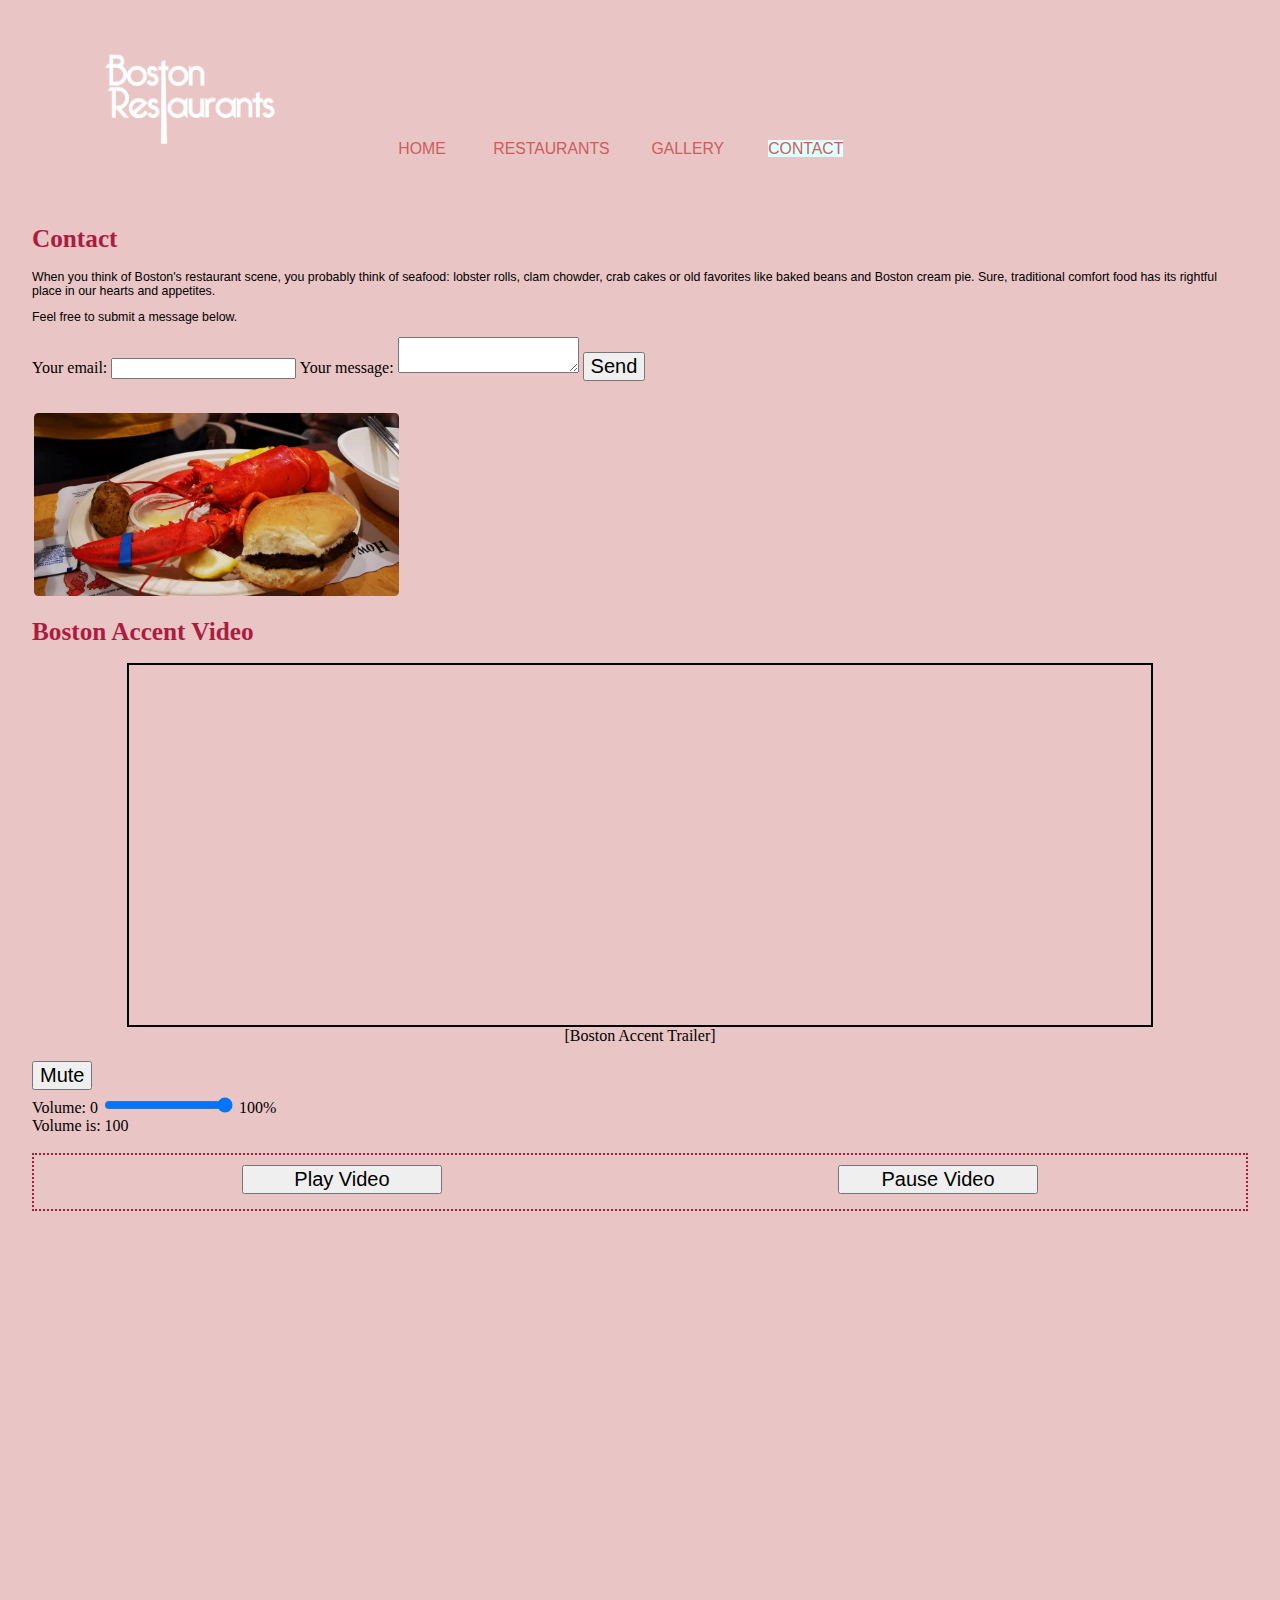
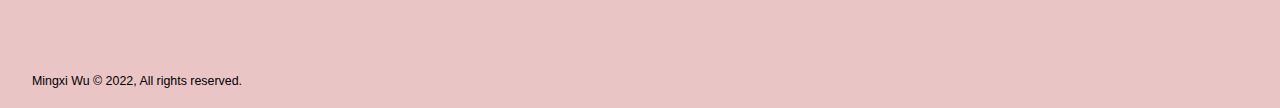
==== contact.html @ ccc1432b "first commit" ====
<!DOCTYPE html>
<html lang="en">
    <head>
        <meta charset="utf-8">
        <meta name="viewport" content="width=device-width, initial-scale=1.0">
        <title>contact</title>
        <link rel="stylesheet" type="text/css" href="css/html5reset.css">
        <link rel="stylesheet" type="text/css" href="css/styles.css">
        <link rel="icon" type="iamge/x-icon" href="images/favicon.png">
        <link rel="preconnect" href="https://fonts.gstatic.com" crossorigin>
        <link href="https://fonts.googleapis.com/css2?family=Space+Mono&display=swap" rel="stylesheet">
    </head>
    <body>
        <a class = "skip-nav-link" href="#main-content">skip to main content</a>
        <header>
            <ul class="logo-nav">
            <li>
            <div class="logo">
                <a href="index.html"><img class="logo" src="images/logo_white.png" alt="Boston restaurant logo"></a>            </div>
            </li>
            <li>
                <nav>
                <ul class="menu">
                    <li><a class="nav" href="index.html">HOME</a></li>
                    <li><a class="nav" href="restaurants.html">RESTAURANTS</a></li>
                    <li><a class="nav" href="gallery.html">GALLERY</a></li>
                    <li><a class="nav" id="currentpage" href="contact.html">CONTACT</a></li>
                </ul>
            </li>
            </ul>
            </nav>
        </header>
        <main id="main-content">
        <h1>Contact</h1>
        <p>
            When you think of Boston's restaurant scene, you probably think of seafood:
            lobster rolls, clam chowder, crab cakes or old favorites like baked beans and Boston cream pie. Sure, traditional comfort food has its rightful place in our hearts and appetites.
        </p>
        <p>
            Feel free to submit a message below.
        </p>

        <form action="https://formspree.io/f/xeqdbyzn" method="POST">
            <label>
            Your email:
            <input type="email" name="email">
            </label>
            <label>
            Your message:
                <textarea name="message"></textarea>
            </label>
        <!-- your other form fields go here -->
        <button type="submit">Send</button>
        </form>
        <img id="lobster" src="images/lobster.JPG" alt="BU Lobster">
        </main>

        <aside>
            <h1>Boston Accent Video</h1>
                <figure>
                    <video class="video"
                        autoplay="false"
                        width="640"
                        height="360"
                        id="videoplayer"
                        preload="none"
                        src="video/boston.mp4">
                    </video>
                    <figcaption>[Boston Accent Trailer]</figcaption>
                </figure>
                <button id="mute">Mute</button><br>
                <label for="slider">Volume</label>: 0
                <input type="range" id="slider" min="0" max="100" value="100" step="10"> 100%<br>
                <div>Volume is: <span id="volume"></span><br><br></div>
                <div class="options">
                    <button id="play">Play Video</button>
                    <button id="pause">Pause Video</button>
                </div>
            </aside>

        <footer>
            <p>
                Mingxi Wu &copy; 2022, All rights reserved.
            </p>
        </footer>


    </body>
        <script src="js/video.js"></script>
</html>
---- css/styles.css ----
.skip-nav-link{
    position: absolute;
    transform: translateY(-180%);
}

.skip-nav-link:focus{
    transform: translateY(0);
}

body{
    background-color: #EAC5C5;
    margin-left: 2.5%;
    margin-right: 2.5%;
    width: 95%;
    display: grid;
    grid-template-rows: auto auto auto 380px 50px auto;
    /* grid-template-columns: 50% 50%; */
}

img.logo{
    width: 100px;
    /* padding-top: 50px; */
}

header{
    grid-row: 1 / auto;
}

main{
    grid-row: 2 / span 1;
}
footer{
    grid-row: 5 / span 1;
}

aside{
    grid-row: 3 / span 1;
}

#fadeboston{
    /* position: relative; */
    margin: 0 auto;
    grid-row: 4 / span 1;
}

ul.logo-nav li{
    display: inline-block;
    list-style-type: none;
    padding: 20px;
}

ul.menu a{
    color: indianred;
    text-decoration: none;
    font-size: calc(3px + 1vw);
}


a.nav:hover{color:aliceblue;}

a#currentpage{
    background-color: lightcyan;
}

h1{
    color: #ad1c40;
    font-size: calc(15px + 0.8vw);
}
p{
    font-size: calc(6px + 0.5vw);
    font-family: 'Lucida Sans', 'Lucida Sans Regular', 'Lucida Grande', 'Lucida Sans Unicode', Geneva, Verdana, sans-serif;
    color: black;
}

#fadeboston{
    /* position: relative; */
    margin: 0 auto;
}

#fadeboston img{
    position: absolute;
    left: 20px;
    -webkit-transition: opacity 1s ease-in-out;
    -moz-transition: opacity 1s ease-in-out;
    -o-transition: opacity 1s ease-in-out;
    transition: opacity 1s ease-in-out;
    width: 70%;
}

#fadeboston img.top:hover{
    opacity: 0;
}

img#lobster{
    width: 80%;
}

ul.menu li{
    display: block;
    list-style-type: none;
    font-family:'Segoe UI', Tahoma, Geneva, Verdana, sans-serif;
    padding: 5px;
    }




.gallerypic {
    display: flex;
    align-items: center;
    flex-wrap: wrap;
    flex-direction: column;
}

/* images */

img#bostonpic{
    width: 45%;
    margin: 2vw;
    padding: 2px;
    border-width: 2px;
    border-color:aliceblue;
}

img.store{
    width: 300px;
    margin-right: 2vw;
    margin-top: 2vw;
    border-radius: .5vw;
    padding: 2px;
}

.stores li{display: inline;}

/* gallery */

img.foodpic{
    width:300px;
    margin-top: 2vw;
    margin-right: 1vw;
    margin-left: 1vw;
    border-radius: 1vw;
    padding: 2px;
}

/* .gallerypic {
    display: flex;
    align-items: center;
    flex-wrap: wrap;
    flex-direction: row;
} */

.gallerypic {
    display: flex;
    align-items: center;
    flex-wrap: wrap;
    flex-direction: row;
}




img.store:hover{
    opacity: .5;
}

img.foodpic:hover{
    opacity: .7;
}

p.gallerycaption{
    font-family: 'Space Mono', monospace;
    font-size: 10px;
}


/* resturants page */
p.storename{
    font-family: 'Space Mono', monospace;
}

img.locationicon{
    width: 30px;
    padding-right: 20px;
}

ul.locationinfo li{
    display: inline-block;

}

/* contact */

.options{
	padding: 10px;
	border:2px dotted #ad1c40;
	display: flex;
	flex-wrap: wrap;
	justify-content: space-around;
}

.video{
	display: block;
	width: 90%;
	border: 2px solid black;
	margin: 0 auto;
}

figcaption{
	text-align: center;
}
.oldSchool{
	filter: grayscale(100%);
	width:75%;
	border:5px double grey;
	border-radius:20px;
}
button{
	margin-bottom: 5px;
	flex-basis: 200px;
	font-size:125%;
}


@media only screen and (min-width: 600px){

ul.menu li{
    display: inline;
    list-style-type: none;
        }

}

@media only screen and (min-width: 768px){


body{
    display: grid;
    grid-template-rows: 200px auto auto 450px auto;
}


ul.menu li{
    display: inline;
    list-style-type: none;
        }

ul.logo-nav li{
    display: inline-block;
    list-style-type: none;
    padding: 20px;
}


.nav{width: 90%;
    margin-left: 5%;
    margin-top: 5%;
}

header{
    grid-row: 1 / span 1;
}

main{
    grid-row: 2 / span 1;
}

aside{
    grid-row: 3 / span 1;
}

#fadeboston{
    grid-row: 4 / span 1;
}

footer{
    grid-row: 5 / span 1;
}



img.logo{
    width: 200px;
    /* padding-top: 50px; */
}


/* index page */


img.bottom{
    width: 30%;
}

img.top{
    width: 30%;
}

#fadeboston img{
    width: 30%;
}

img#lobster{
    width: 30%;
    margin-right: 2vw;
    margin-top: 2vw;
    border-radius: .5vw;
    padding: 2px;}

/* #fadeboston{
    margin: 0 auto;
}

#fadeboston img{
    position: absolute;
    left: 20px;
    -webkit-transition: opacity 1s ease-in-out;
    -moz-transition: opacity 1s ease-in-out;
    -o-transition: opacity 1s ease-in-out;
    transition: opacity 1s ease-in-out;
}

#fadeboston img.top:hover{
    opacity: 0;
} */

/* footer{
    position: absolute;
} */

/* @keyframes FadeInOut{
    0% {opacity:1;}
    25% {opacity: .75;}
    50% {opacity: .5;}
    100% {opacity: 0;}
} */







}


@media (prefers-reduced-motion: reduce){
    html{
        scroll-behavior: auto; /* Removes scroll animation */
      }

    #fadeboston img{
        position: absolute;
        left: 20px;
        -webkit-transition: none;
        -moz-transition: none;
        -o-transition: none;
        transition: none;
    }

}
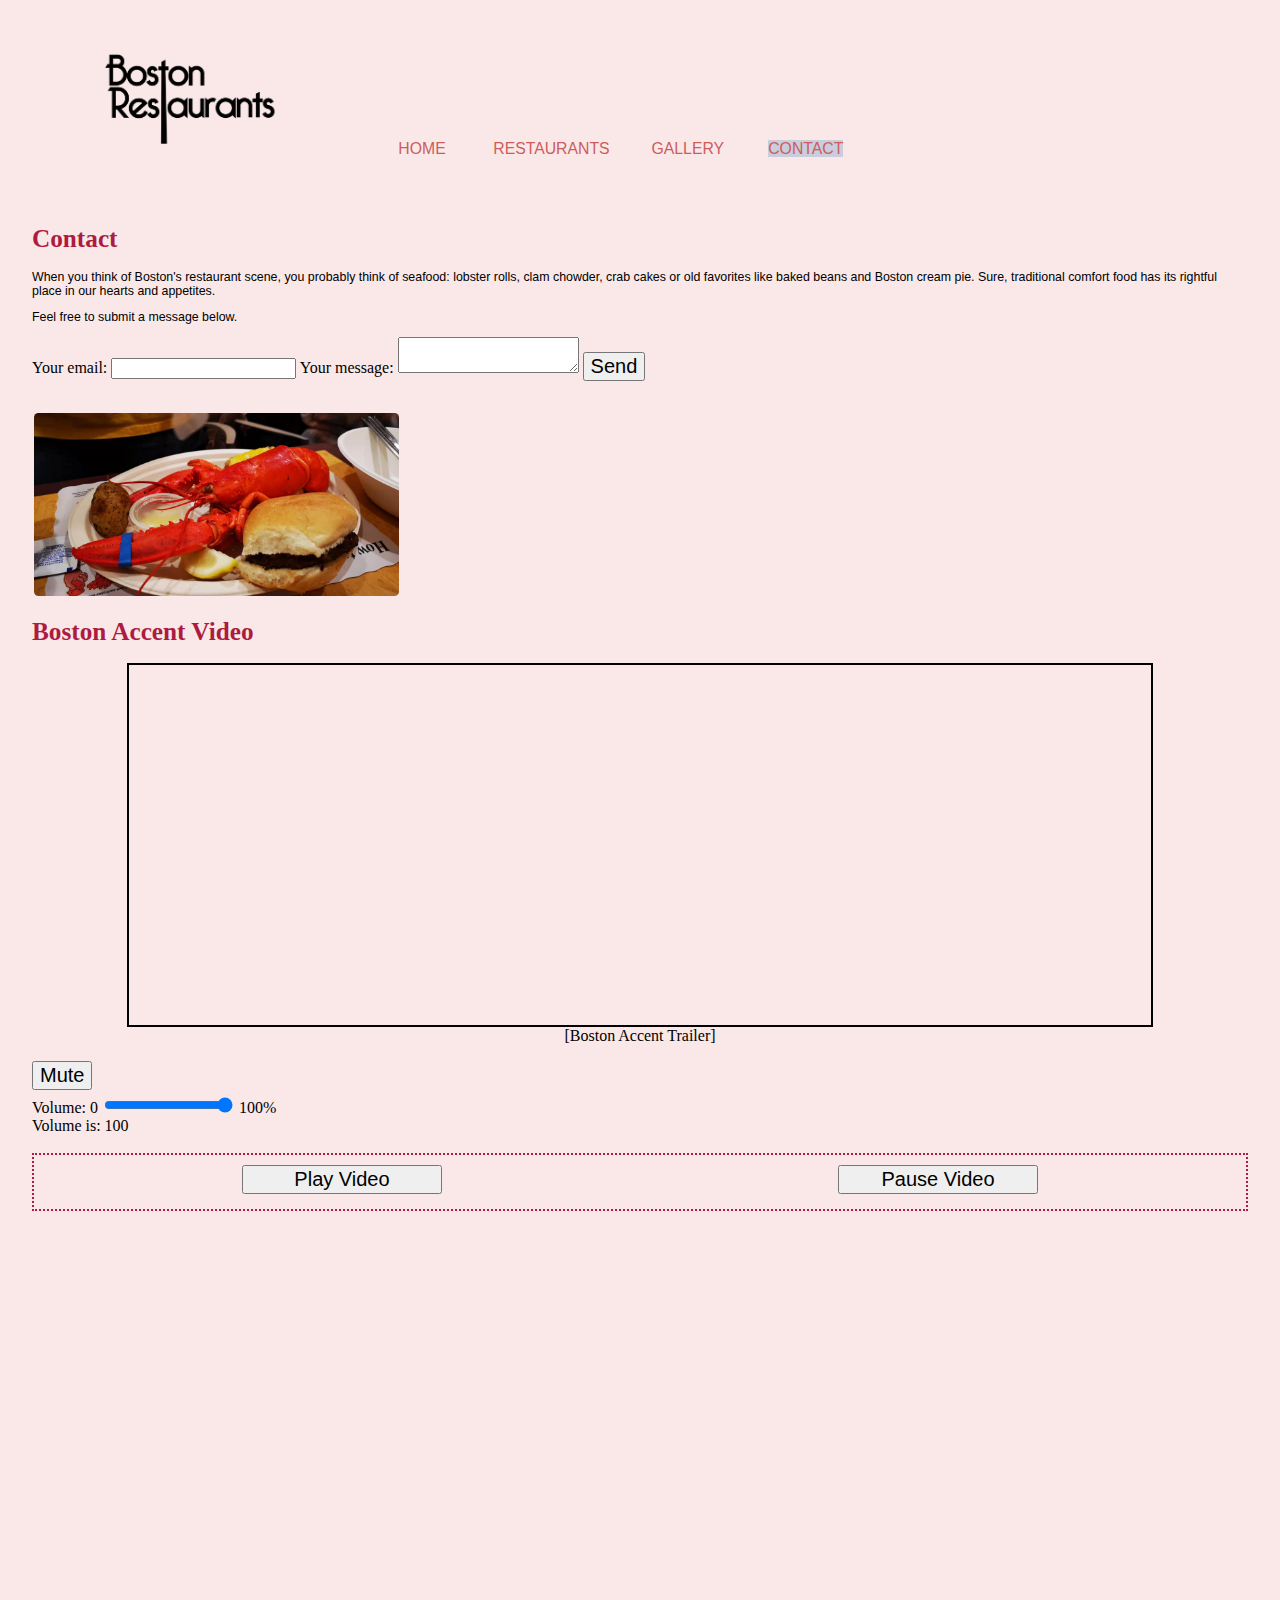
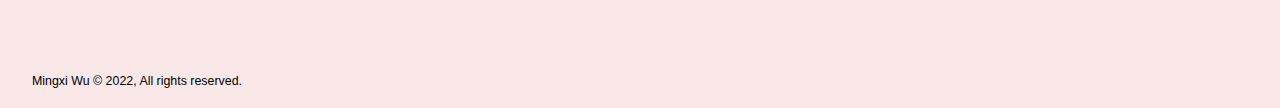
==== commit 2d188f03: "2nd commit" ====
--- a/contact.html
+++ b/contact.html
@@ -16,7 +16,7 @@
             <ul class="logo-nav">
             <li>
             <div class="logo">
-                <a href="index.html"><img class="logo" src="images/logo_white.png" alt="Boston restaurant logo"></a>            </div>
+                <a href="index.html"><img class="logo" src="images/logo_black.png" alt="Boston restaurant logo"></a>            </div>
             </li>
             <li>
                 <nav>
--- a/css/styles.css
+++ b/css/styles.css
@@ -9,7 +9,7 @@
 }
 
 body{
-    background-color: #EAC5C5;
+    background-color: #fae8e8;
     margin-left: 2.5%;
     margin-right: 2.5%;
     width: 95%;
@@ -57,10 +57,10 @@
 }
 
 
-a.nav:hover{color:aliceblue;}
+a.nav:hover{color:#0b1e63;}
 
 a#currentpage{
-    background-color: lightcyan;
+    background-color: #cacddb;
 }
 
 h1{
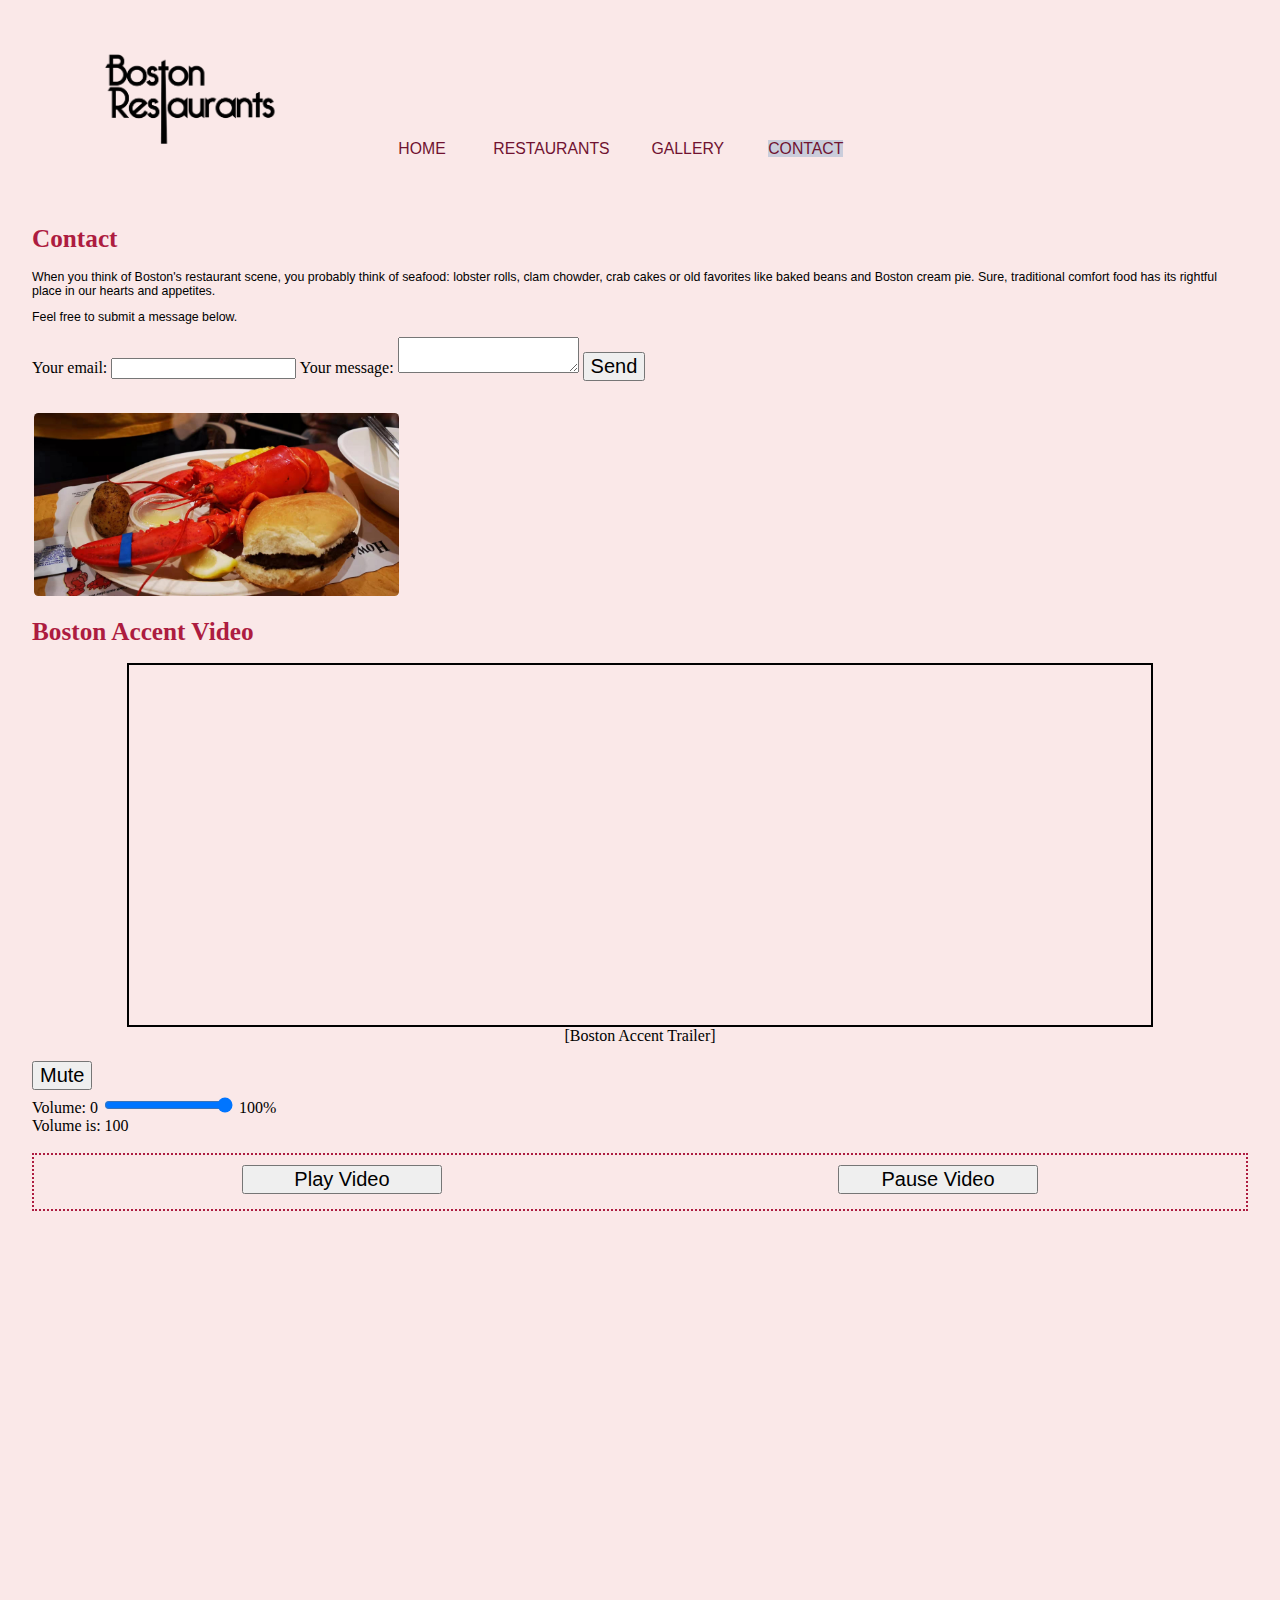
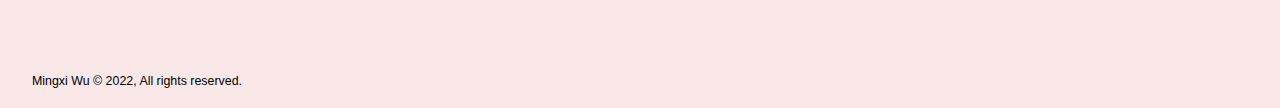
==== commit 3b58b0e5: "added google tags" ====
--- a/contact.html
+++ b/contact.html
@@ -10,6 +10,15 @@
         <link rel="preconnect" href="https://fonts.gstatic.com" crossorigin>
         <link href="https://fonts.googleapis.com/css2?family=Space+Mono&display=swap" rel="stylesheet">
     </head>
+    <!-- Google tag (gtag.js) -->
+    <script async src="https://www.googletagmanager.com/gtag/js?id=G-942JN44PC0"></script>
+    <script>
+    window.dataLayer = window.dataLayer || [];
+    function gtag(){dataLayer.push(arguments);}
+    gtag('js', new Date());
+
+    gtag('config', 'G-942JN44PC0');
+    </script>
     <body>
         <a class = "skip-nav-link" href="#main-content">skip to main content</a>
         <header>
--- a/css/styles.css
+++ b/css/styles.css
@@ -51,7 +51,7 @@
 }
 
 ul.menu a{
-    color: indianred;
+    color: #701230;
     text-decoration: none;
     font-size: calc(3px + 1vw);
 }
@@ -171,7 +171,7 @@
 
 p.gallerycaption{
     font-family: 'Space Mono', monospace;
-    font-size: 10px;
+    font-size: 12px;
 }
 
 
